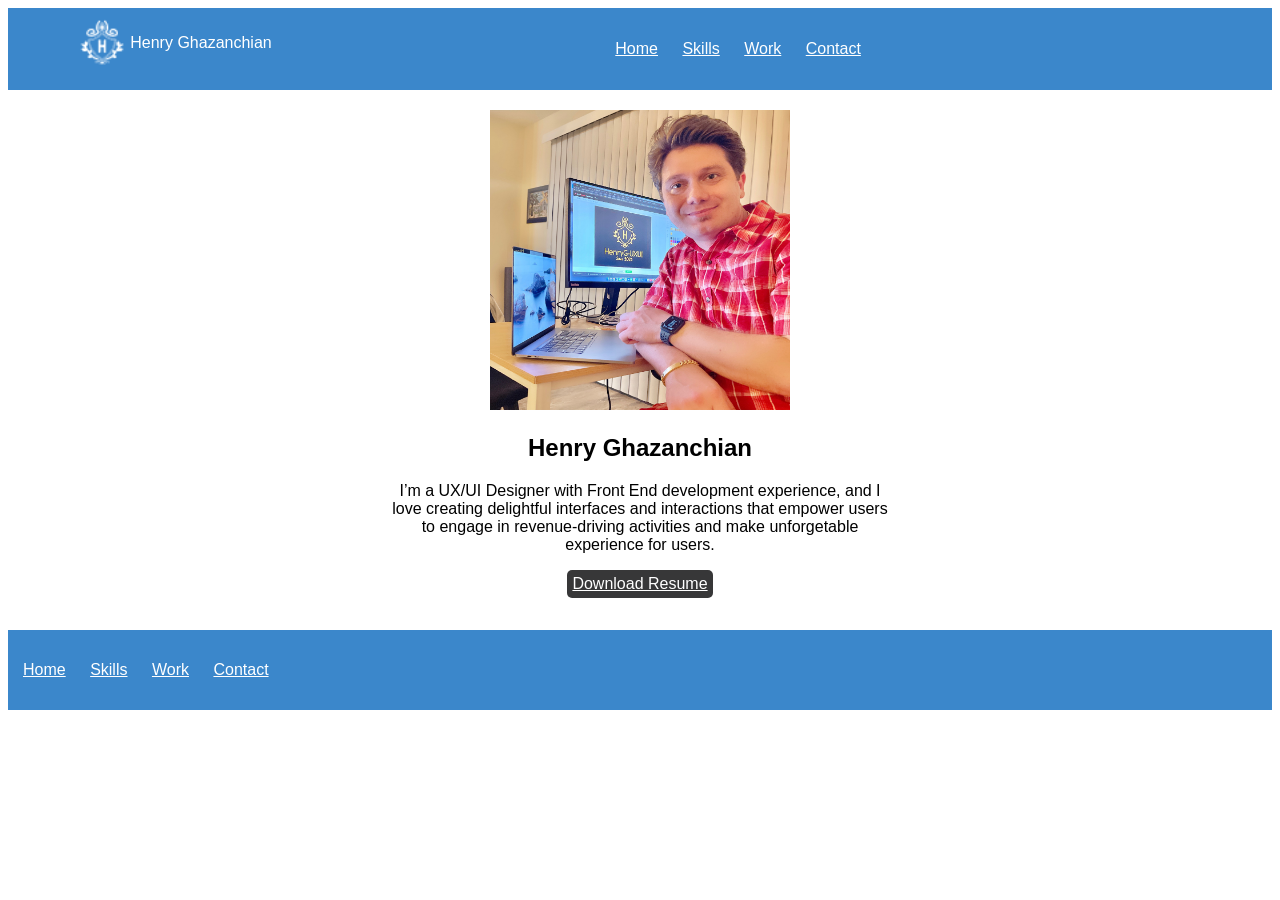
==== index.html @ 880f8337 "18 copied to 19" ====
<!DOCTYPE html>
<html>
    <head>
        <title>
            HenryG Home
        </title>
        <link rel="stylesheet" href="css/index.css">
    </head>
    <body>
        <div>
            <header class="navigation">
                <div class="inlineblock logo">
                    <img src="images/LOGO 1.png" alt="Henry Ghazanchian photo" height=48 width=48>
                    <div class="inlineblock">
                        <p class="inlineblock" style="color:white">Henry Ghazanchian</p>
                    </div>
                </div>
                <nav class="inlineblock">
                    <ul>
                        <li class="inlineblock"><a href="./index.html">Home</a></li>
                        <li class="inlineblock"><a href="./Skills.html">Skills</a></li>
                        <li class="inlineblock"><a href="./Work.html">Work</a></li>
                        <li class="inlineblock"><a href="./ContactMe.html">Contact</a></li>
                    </ul>
                </nav>
            </header>
        </div>
        <div>
            <section class="heroimg">
                <div class="content">
                    <img src="images/Color Profile Pic.JPG" alt="HenryG Photo" height="300" width="300">
                    <h1>Henry Ghazanchian</h1>
                    <p>
                        I’m a UX/UI Designer with Front End development experience,
                        and I love creating delightful interfaces and interactions that
                        empower users to engage in revenue-driving activities and make
                        unforgetable experience for users.
                    </p>
                    <button type="button" class="download-button" onclick="window.open('henryg_cv.pdf')">
                        Download Resume
                    </button>
                </div>
            </section>
        </div>
        <div>
            <footer>
                <ul>
                    <li class="inlineblock"><a href="./index.html">Home</a></li>
                    <li class="inlineblock"><a href="./Skills.html">Skills</a></li>
                    <li class="inlineblock"><a href="./Work.html">Work</a></li>
                    <li class="inlineblock"><a href="./ContactMe.html">Contact</a></li>
                </ul>
            </footer>
        </div>
    </body>
</html>
---- css/index.css ----
* {
    border: solid 0px;
    font-family: Poppins, sans-serif;
    letter-spacing: normal;
    white-space: normal;
}
.navigation {
    background-color: #3B87CB;
    padding: 5px;
}
.inlineblock {
    display: inline-block;
    vertical-align: top;
}
.logo {
    width: 25%;
    padding: 5px;
    text-align: center;
}
nav {
    width: 70%;
    padding: 1px;
}
ul {
    width: 70%;
    margin-left: auto;
}
.heroimg {
    height: 500px;
    padding: 20px;
}
.mySkills {
    padding: 20px;
    margin: 5px;
}
.myWork {
    padding: 20px;
    margin: 5px;
}
.content {
    width: 500px;
    margin: 0 auto;
    text-align: center;
}
footer{
    background-color: #3B87CB;
    padding: 1px;
    margin: 0 auto;
}
footer > ul {
    display: inline-block;
    vertical-align: top;
    padding: 4px;
}
.download-button {
    background-color: #373738;
    color: white;
    font-size: 16px;
    padding: 5px;
    border-radius: 5px;
    text-decoration: underline;
}
.presentation-button {
    background-color: #373738;
    color: white;
    font-size: 16px;
    padding: 5px;
    border-radius: 5px;
    text-decoration: underline;
}
li {
    padding: 10px;
    color: white;
}
li > a {
    color: white;
}
h1, h3 {
    text-align: center;
}
.flexContainer {
    display: flex;
    flex-direction: row;
}
.flexDiv {
    width: 29%;
    text-align: center;
    padding: 1%;
    margin: 1%;
}
.gridItem1 {
    grid-area: calpalImg;
}
.gridItem2 {
    grid-area: calpalDesc;
}
.gridItem3 {
    grid-area: aahImg;
}
.gridItem4 {
    grid-area: aahDesc;
}
.gridItem5 {
    grid-area: funtraImg;
}
.gridItem6 {
    grid-area: funtraDesc;
}
.workGrid {
    display: grid;
    justify-content: space-evenly;
    padding: 1%;
    margin: 1%;
    align-content: center;
    grid-gap: 1%;
    grid-template-rows: 300px 300px 300px;
    grid-template-columns: auto auto;
    grid-template-areas:
        'calpalImg calpalDesc'
        'aahImg aahDesc'
        'funtraImg funtraDesc';
}
.workGrid > div {
    text-align: center;
}
@media only screen and (max-width: 600px) {
    .workGrid {
        display: grid;
        padding: 10px;
        justify-content: space-evenly;
        align-content: center;
        grid-gap: 10px;
        grid-template-rows: 300px 300px 300px 300px 300px 300px;
        grid-template-columns: auto;
        grid-template-areas:
            'calpalImg'
            'calpalDesc'
            'aahImg'
            'aahDesc'
            'funtraImg'
            'funtraDesc';
    }
}
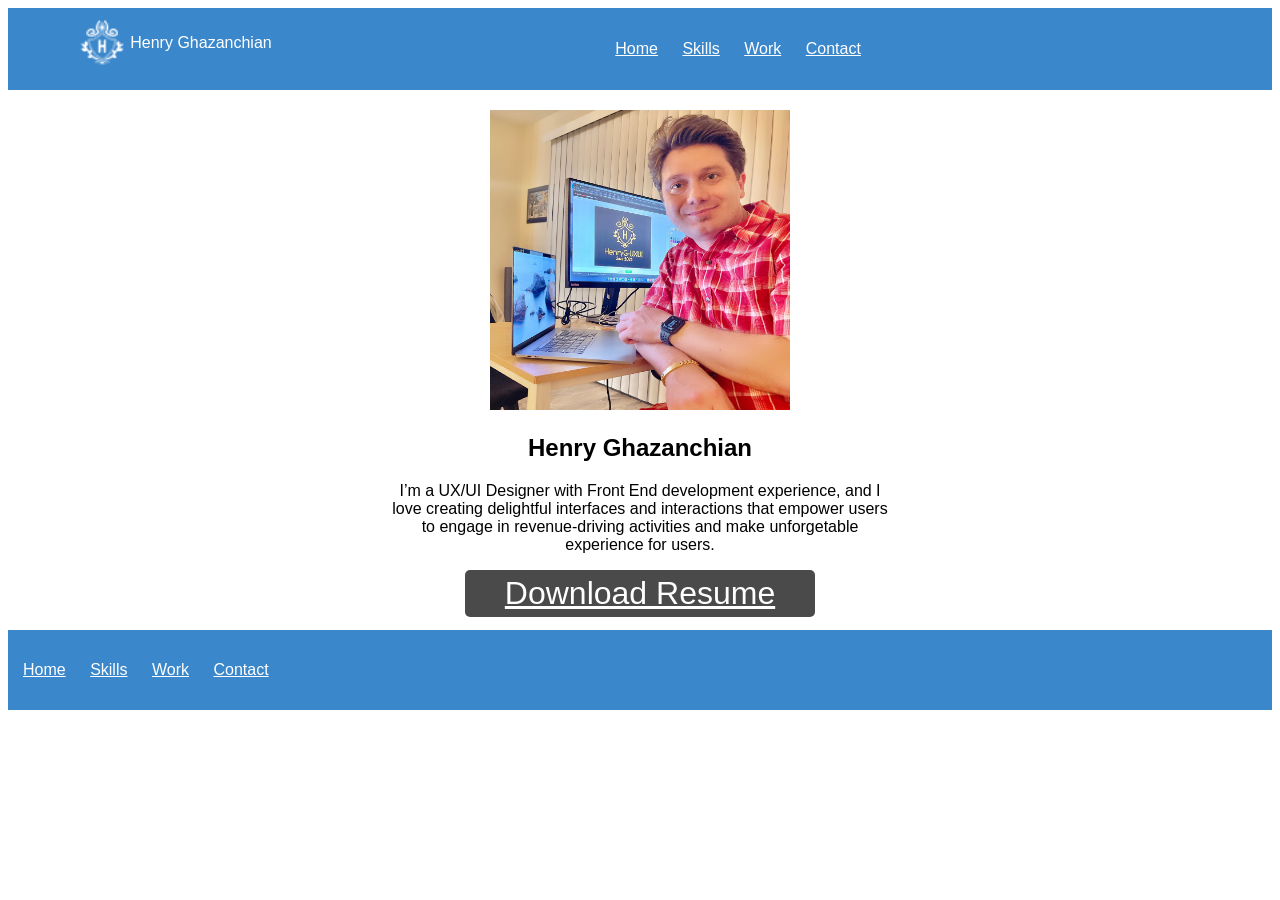
==== commit 0ee9c810: "added basic jquery for animation" ====
--- a/index.html
+++ b/index.html
@@ -5,6 +5,7 @@
             HenryG Home
         </title>
         <link rel="stylesheet" href="css/index.css">
+        <script src="https://ajax.googleapis.com/ajax/libs/jquery/3.5.1/jquery.min.js"></script>
     </head>
     <body>
         <div>
@@ -36,7 +37,7 @@
                         empower users to engage in revenue-driving activities and make
                         unforgetable experience for users.
                     </p>
-                    <button type="button" class="download-button" onclick="window.open('henryg_cv.pdf')">
+                    <button id="download_button" type="button" class="download-button" onclick="window.open('henryg_cv.pdf')">
                         Download Resume
                     </button>
                 </div>
@@ -53,4 +54,5 @@
             </footer>
         </div>
     </body>
+    <script src="js/index.js"></script>
 </html>
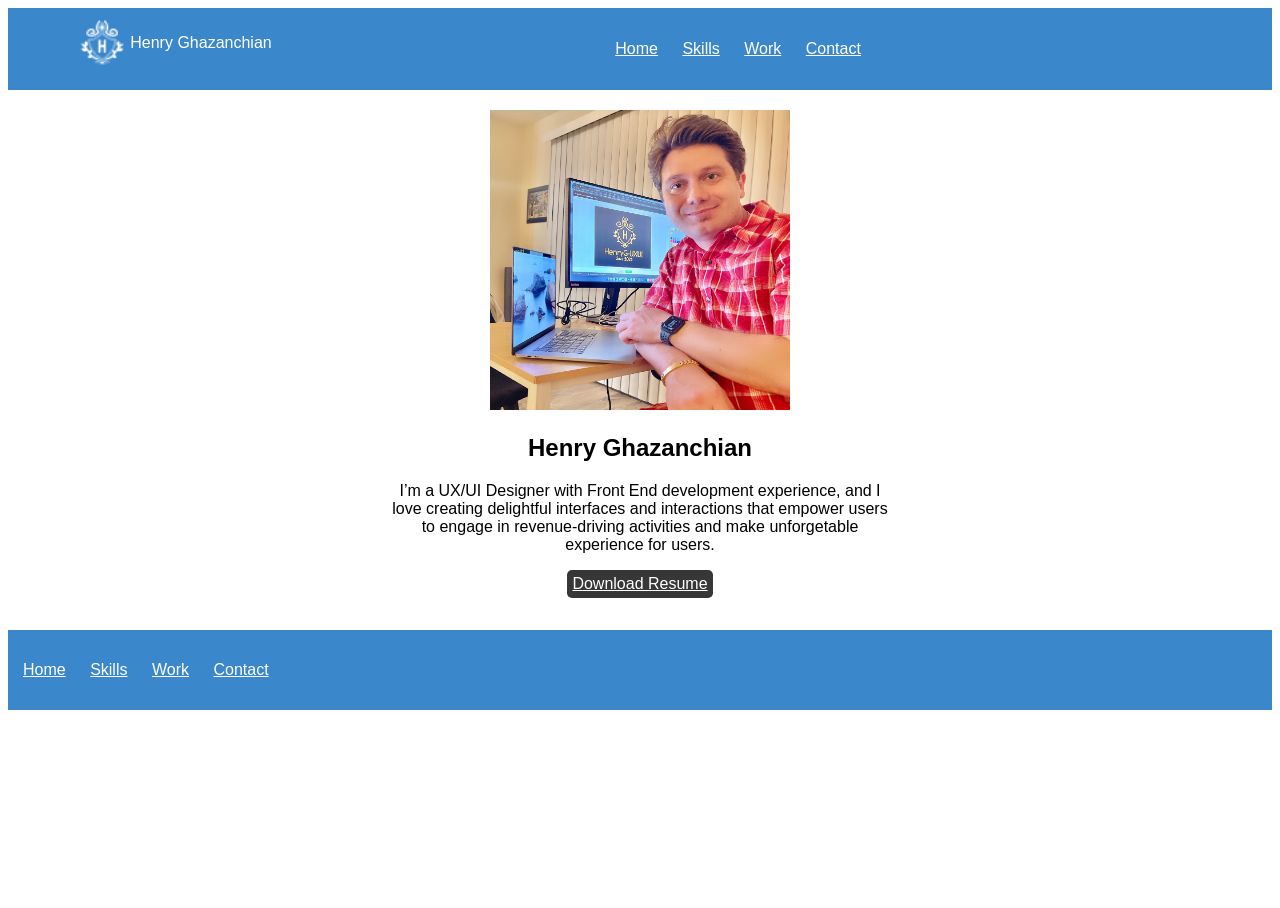
==== commit 179b0d0b: "moving the download button" ====
--- a/index.html
+++ b/index.html
@@ -37,9 +37,11 @@
                         empower users to engage in revenue-driving activities and make
                         unforgetable experience for users.
                     </p>
-                    <button id="download_button" type="button" class="download-button" onclick="window.open('henryg_cv.pdf')">
-                        Download Resume
-                    </button>
+                    <div id="download_button_div">
+                        <button id="download_button" type="button" class="download-button" onclick="window.open('henryg_cv.pdf')">
+                            Download Resume
+                        </button>
+                    </div>
                 </div>
             </section>
         </div>
--- a/css/index.css
+++ b/css/index.css
@@ -51,6 +51,11 @@
     display: inline-block;
     vertical-align: top;
     padding: 4px;
+}
+#download_button_div {
+    display: none;
+    position: relative;
+    bottom: -500px;
 }
 .download-button {
     background-color: #373738;
